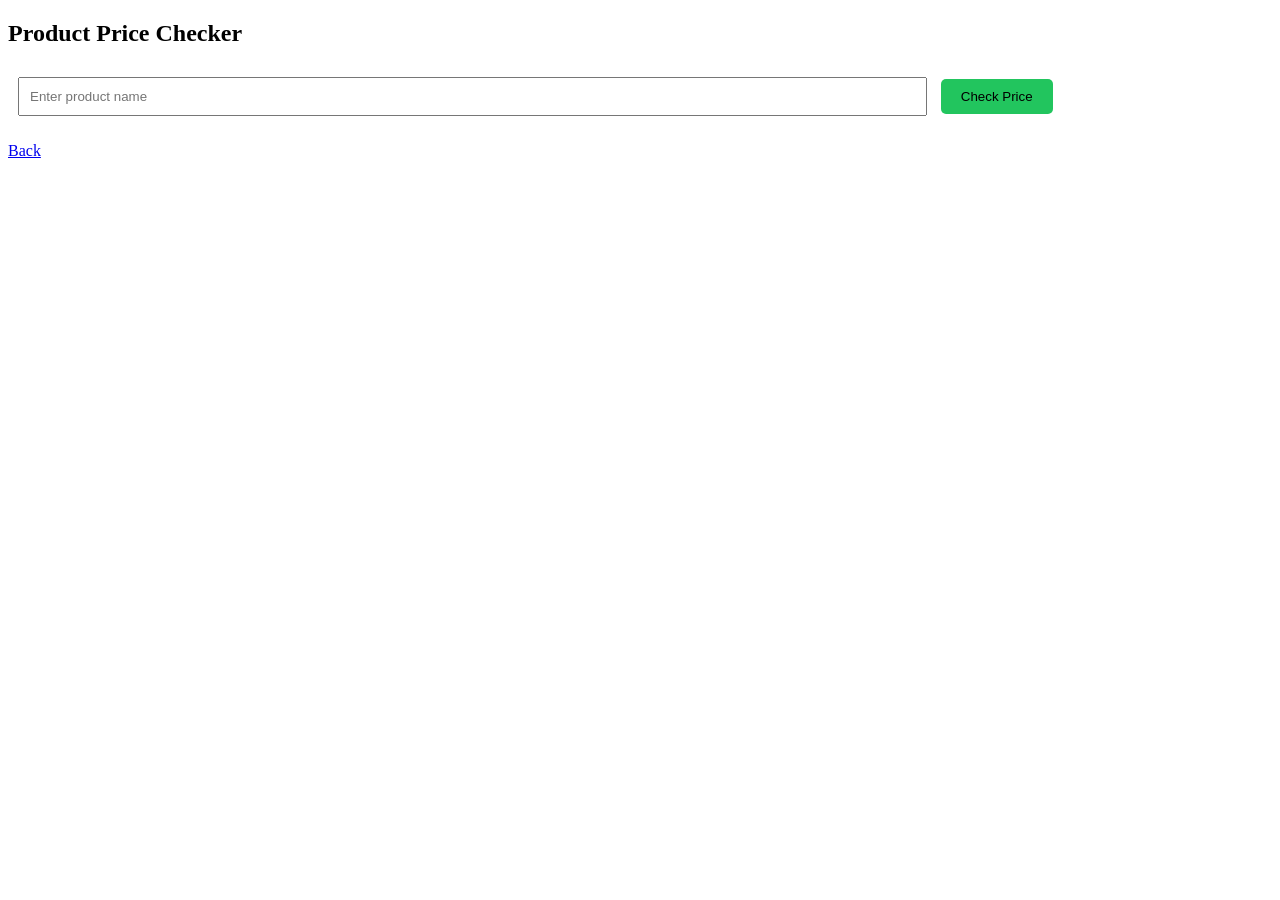
==== frontend/pages/price-checker.html @ b1c859c6 "Initial commit - FairTrip tourist anti-scam app" ====
<!DOCTYPE html>
<html>

<head>

<link rel="stylesheet" href="../style.css">
<script src="../script.js"></script>

</head>

<body>

<h2>Product Price Checker</h2>

<input id="product" placeholder="Enter product name">

<button onclick="checkPrice()">Check Price</button>

<p id="result"></p>

<a href="../index.html">Back</a>

</body>

</html>
---- frontend/style.css ----
echo body{
font-family:Arial;
background:#0f172a;
color:white;
text-align:center;
padding:40px;
}

.container{
max-width:600px;
margin:auto;
}

.card{
background:#1e293b;
padding:20px;
margin:20px;
border-radius:10px;
}

input{
padding:10px;
margin:10px;
width:70%;
}

button{
padding:10px 20px;
background:#22c55e;
border:none;
border-radius:5px;
cursor:pointer;
}

button:hover{
background:#16a34a;
} > style.css
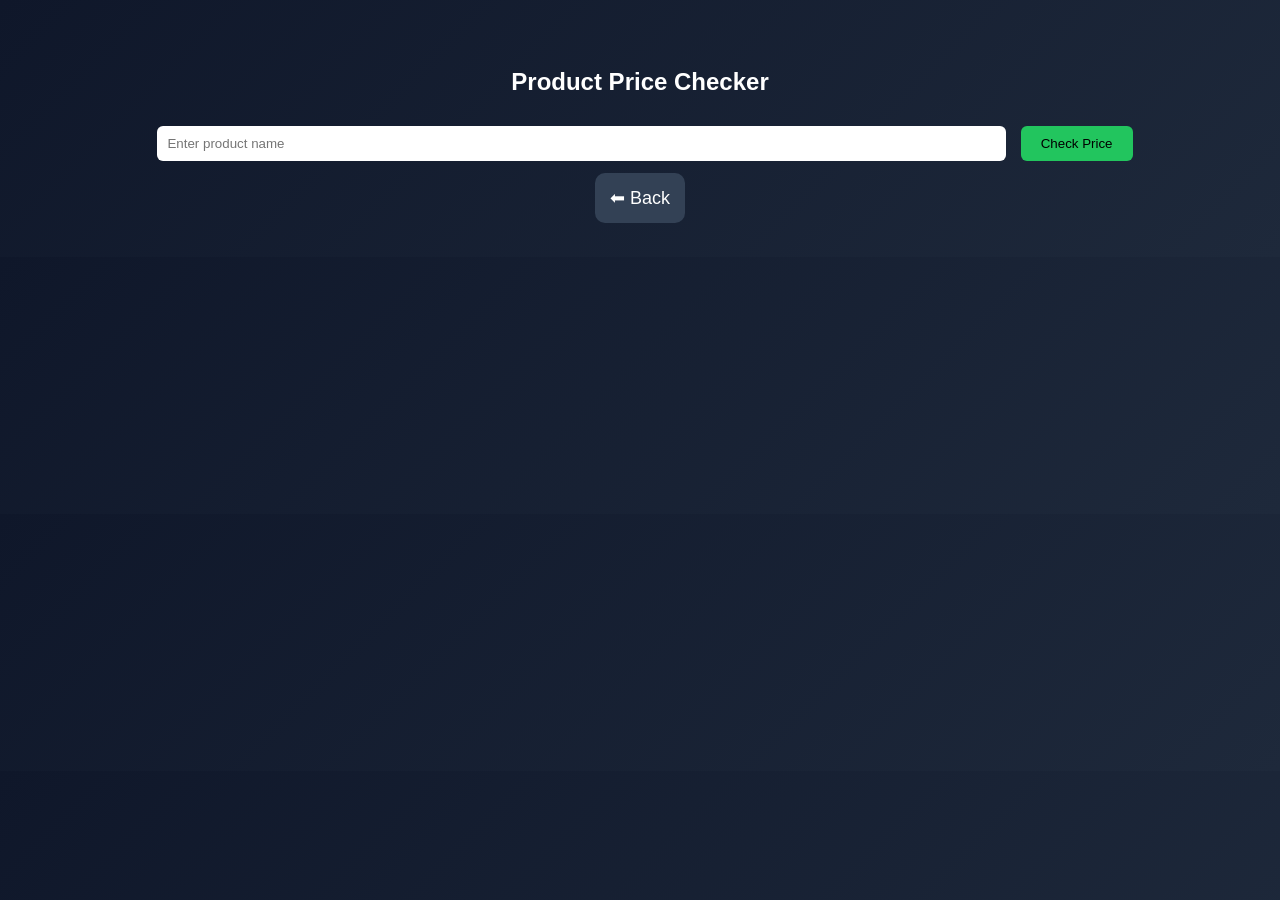
==== commit 496a48cc: "Final FairTrip frontend version" ====
--- a/frontend/pages/price-checker.html
+++ b/frontend/pages/price-checker.html
@@ -18,7 +18,7 @@
 
 <p id="result"></p>
 
-<a href="../index.html">Back</a>
+<a href="../index.html">⬅ Back</a>
 
 </body>
 
--- a/frontend/style.css
+++ b/frontend/style.css
@@ -1,37 +1,85 @@
-echo body{
-font-family:Arial;
-background:#0f172a;
+body{
+
+font-family: Arial;
+background: linear-gradient(135deg,#0f172a,#1e293b);
 color:white;
 text-align:center;
 padding:40px;
+
 }
 
 .container{
-max-width:600px;
+
+max-width:700px;
 margin:auto;
+
 }
 
-.card{
-background:#1e293b;
-padding:20px;
-margin:20px;
+.menu{
+
+display:flex;
+flex-direction:column;
+gap:15px;
+
+}
+
+a{
+
+text-decoration:none;
+background:#334155;
+padding:15px;
 border-radius:10px;
+color:white;
+font-size:18px;
+
+}
+
+a:hover{
+
+background:#22c55e;
+transform:scale(1.05);
+transition:0.3s;
+
 }
 
 input{
+
 padding:10px;
 margin:10px;
 width:70%;
+border-radius:6px;
+border:none;
+
 }
 
 button{
+
 padding:10px 20px;
 background:#22c55e;
 border:none;
-border-radius:5px;
+border-radius:6px;
 cursor:pointer;
+
 }
 
 button:hover{
+
 background:#16a34a;
-} > style.css+
+}
+
+ul{
+
+list-style:none;
+padding:0;
+
+}
+
+li{
+
+background:#334155;
+padding:10px;
+margin:8px;
+border-radius:6px;
+
+}
